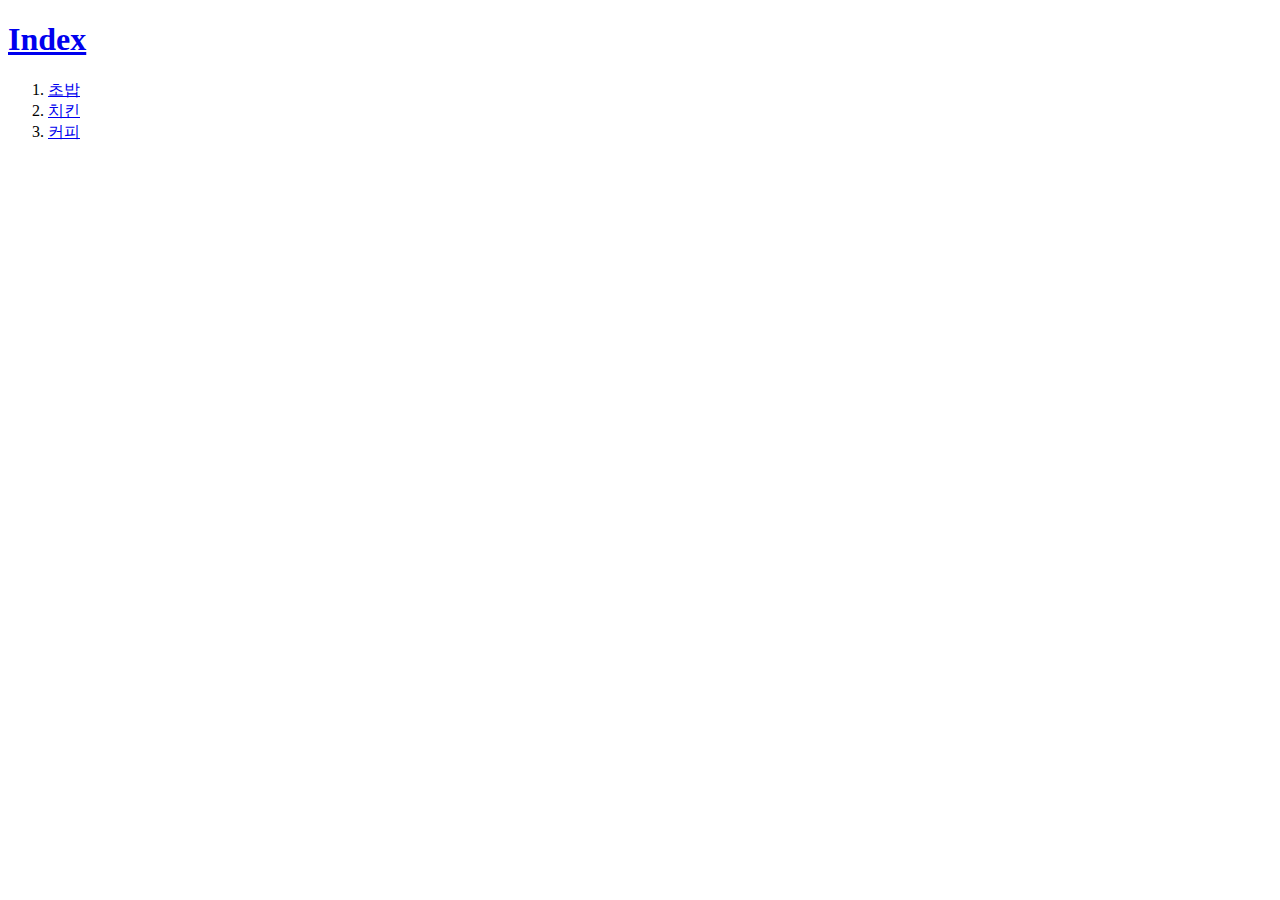
==== index.html @ 5e781cfe "Add files via upload" ====
<!doctype html>
<html>
<head>
  <title>Favorite Food</title>
  <meta charset="utf-8">
</head>

<body>
  <h1><a href="index.html">Index</a></h1>
  <ol>
    <li><a href="1.html">초밥</a></li>
    <li><a href="2.html">치킨</a></li>
    <li><a href="3.html">커피</a></li>
  </ol>

</body>
</html>
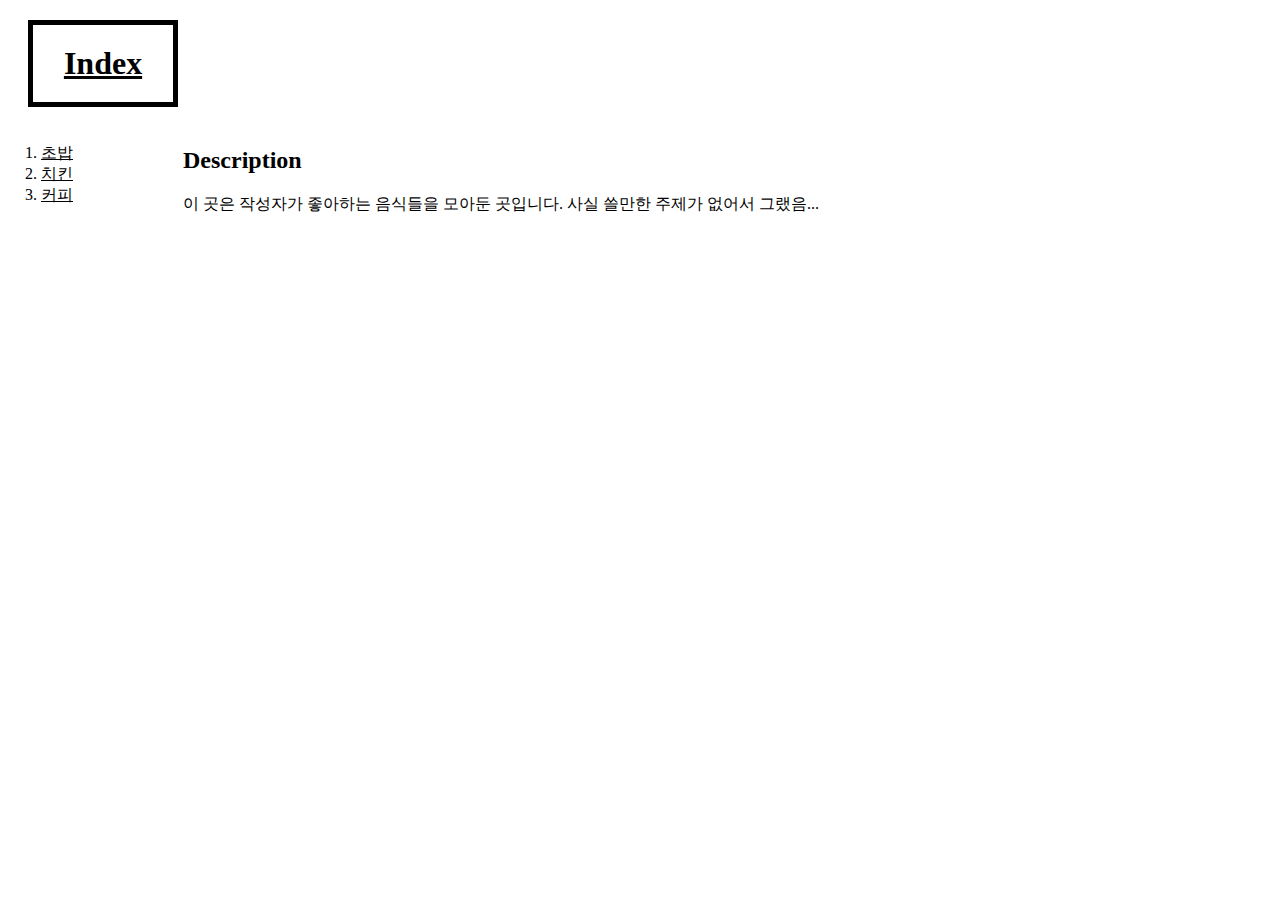
==== commit dcafe783: "Add files via upload" ====
--- a/index.html
+++ b/index.html
@@ -3,15 +3,29 @@
 <head>
   <title>Favorite Food</title>
   <meta charset="utf-8">
+  <style>
+    h1 {
+      border:5px solid black;
+      padding:20px;
+      margin:20px;
+      width:100px;
+    }
+  </style>
+  <link rel="stylesheet" href="style.css">
 </head>
 
 <body>
   <h1><a href="index.html">Index</a></h1>
-  <ol>
-    <li><a href="1.html">초밥</a></li>
-    <li><a href="2.html">치킨</a></li>
-    <li><a href="3.html">커피</a></li>
-  </ol>
-
+  <div id="grid">
+    <ol>
+      <li><a href="1.html">초밥</a></li>
+      <li><a href="2.html">치킨</a></li>
+      <li><a href="3.html">커피</a></li>
+    </ol>
+    <div id="article">
+      <h2>Description</h2>
+      이 곳은 작성자가 좋아하는 음식들을 모아둔 곳입니다. 사실 쓸만한 주제가 없어서 그랬음...
+    </div>
+  </div>
 </body>
 </html>
--- a/style.css
+++ b/style.css
@@ -0,0 +1,26 @@
+#grid{
+  display:grid;
+  grid-template-columns: 150px 1fr;
+}
+
+a {
+  color:black;
+}
+
+#grid ol{
+  padding-left:33px;
+}
+
+#grid #article{
+  padding-left:25px;
+}
+
+h1 {
+  text-align: center;
+}
+
+@media(max-width:800px){
+  #grid{
+    display:block;
+  }
+}
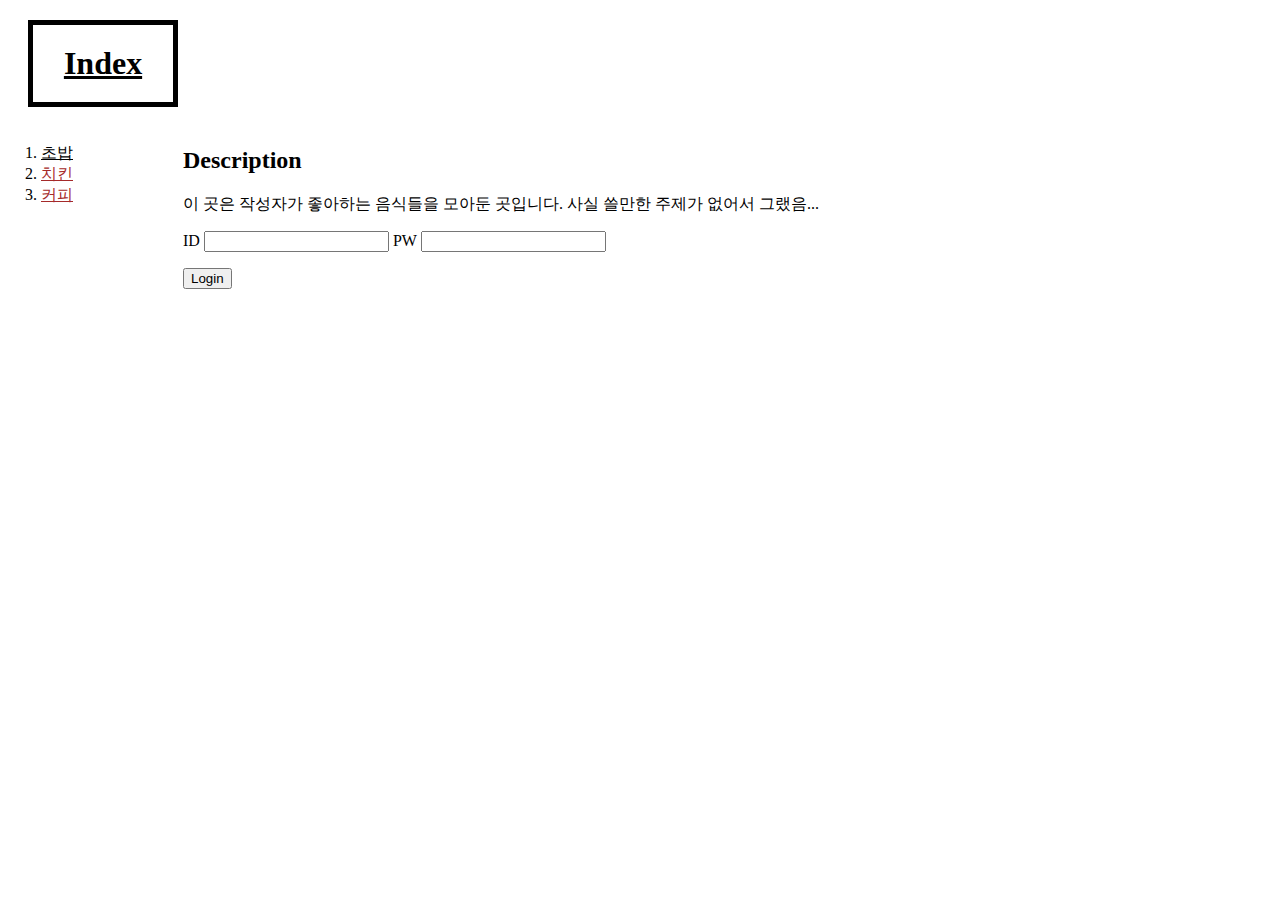
==== commit ce934184: "Add files via upload" ====
--- a/index.html
+++ b/index.html
@@ -10,6 +10,9 @@
       margin:20px;
       width:100px;
     }
+    .saw {
+      color:brown;
+    }
   </style>
   <link rel="stylesheet" href="style.css">
 </head>
@@ -19,12 +22,23 @@
   <div id="grid">
     <ol>
       <li><a href="1.html">초밥</a></li>
-      <li><a href="2.html">치킨</a></li>
-      <li><a href="3.html">커피</a></li>
+      <li><a href="2.html" class="saw">치킨</a></li>
+      <li><a href="3.html" class="saw">커피</a></li>
     </ol>
     <div id="article">
       <h2>Description</h2>
       이 곳은 작성자가 좋아하는 음식들을 모아둔 곳입니다. 사실 쓸만한 주제가 없어서 그랬음...
+      <p>
+        ID
+        <input type="text" onchange="alert('아이디 입력 완료!')">
+        PW
+        <input type="text" onchange="alert('패스워드 입력 완료!')">
+      </p>
+      <p>
+        <input type="button" value="Login" onclick="alert('삑 구현 안된 기능입니다')">
+      </p>
+      <script>
+      </script>
     </div>
   </div>
 </body>
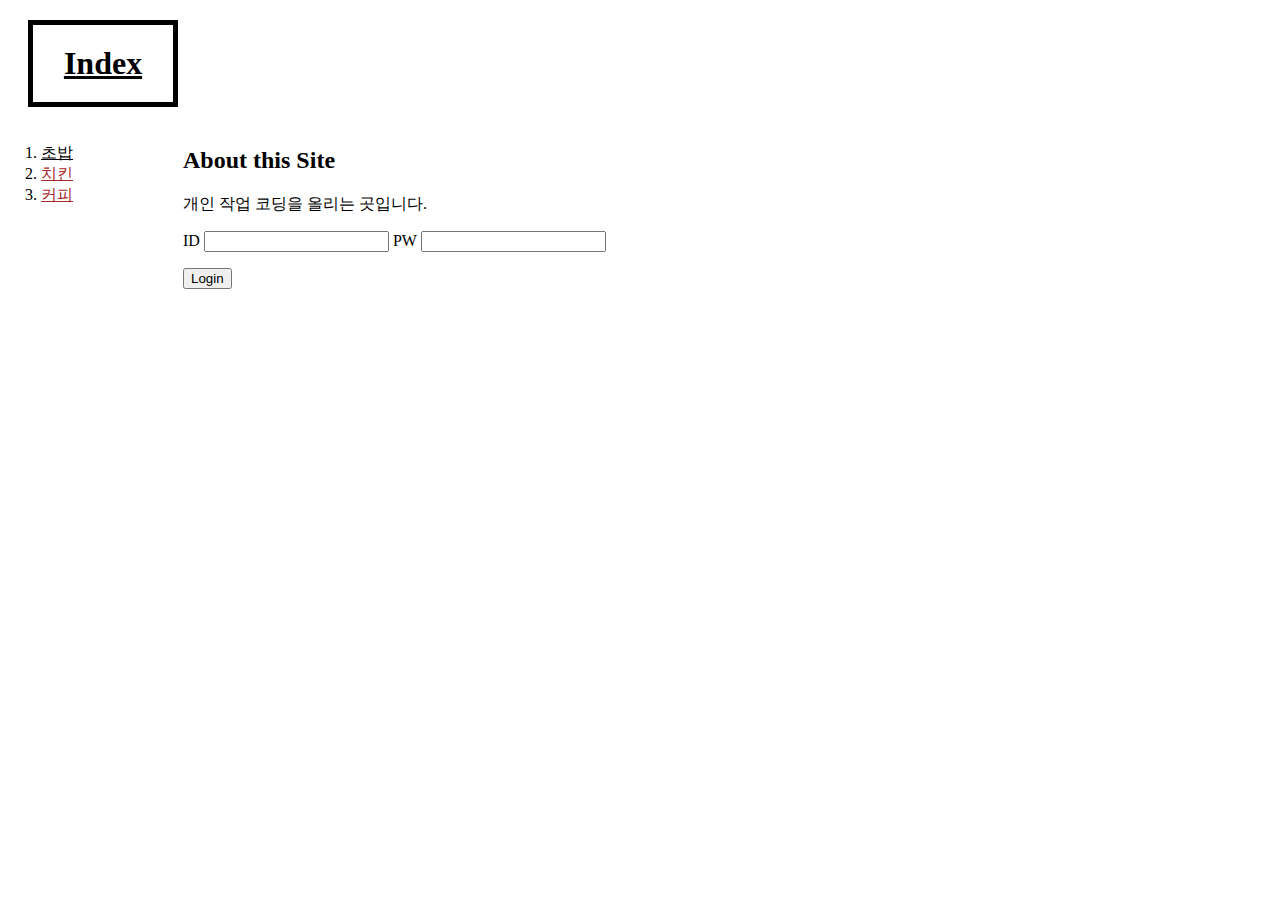
==== commit 75d5817b: "Add files via upload" ====
--- a/index.html
+++ b/index.html
@@ -1,7 +1,7 @@
 <!doctype html>
 <html>
 <head>
-  <title>Favorite Food</title>
+  <title>Coding Box</title>
   <meta charset="utf-8">
   <style>
     h1 {
@@ -26,8 +26,8 @@
       <li><a href="3.html" class="saw">커피</a></li>
     </ol>
     <div id="article">
-      <h2>Description</h2>
-      이 곳은 작성자가 좋아하는 음식들을 모아둔 곳입니다. 사실 쓸만한 주제가 없어서 그랬음...
+      <h2>About this Site</h2>
+        개인 작업 코딩을 올리는 곳입니다.
       <p>
         ID
         <input type="text" onchange="alert('아이디 입력 완료!')">
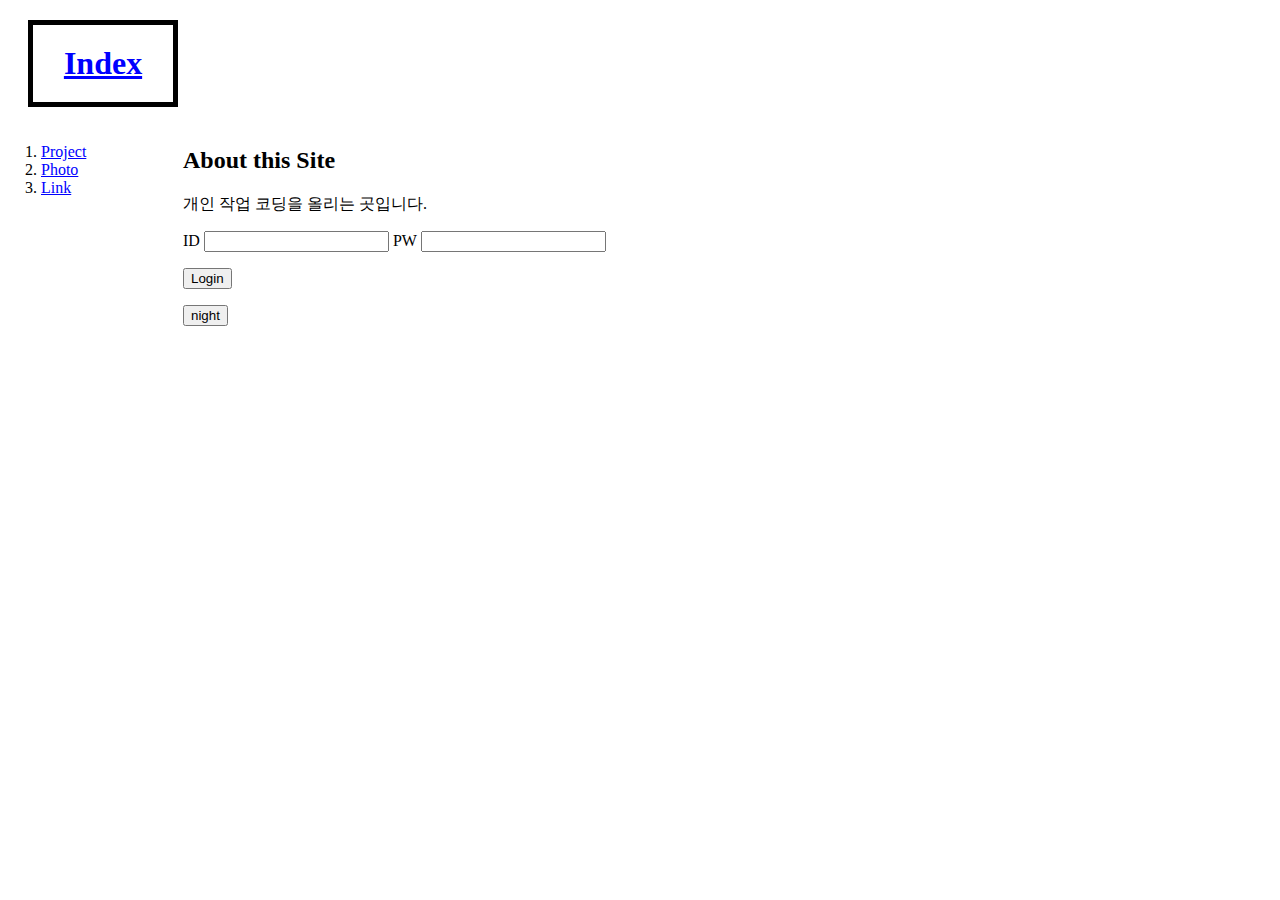
==== commit 257e8966: "Add files via upload" ====
--- a/index.html
+++ b/index.html
@@ -3,6 +3,8 @@
 <head>
   <title>Coding Box</title>
   <meta charset="utf-8">
+  <script src="colors.js"></script>
+  <script src="https://ajax.googleapis.com/ajax/libs/jquery/3.2.1/jquery.min.js"></script>
   <style>
     h1 {
       border:5px solid black;
@@ -11,19 +13,19 @@
       width:100px;
     }
     .saw {
-      color:brown;
+      color:blue;
     }
   </style>
   <link rel="stylesheet" href="style.css">
 </head>
 
 <body>
-  <h1><a href="index.html">Index</a></h1>
+  <h1><a href="index.html" class="saw">Index</a></h1>
   <div id="grid">
     <ol>
-      <li><a href="1.html">초밥</a></li>
-      <li><a href="2.html" class="saw">치킨</a></li>
-      <li><a href="3.html" class="saw">커피</a></li>
+      <li><a href="1.html" class="saw">Project</a></li>
+      <li><a href="2.html" class="saw">Photo</a></li>
+      <li><a href="3.html" class="saw">Link</a></li>
     </ol>
     <div id="article">
       <h2>About this Site</h2>
@@ -37,6 +39,9 @@
       <p>
         <input type="button" value="Login" onclick="alert('삑 구현 안된 기능입니다')">
       </p>
+        <input id="night_day" type = "button" value = "night" onclick="
+          nightDayHandler(this);
+        ">
       <script>
       </script>
     </div>
